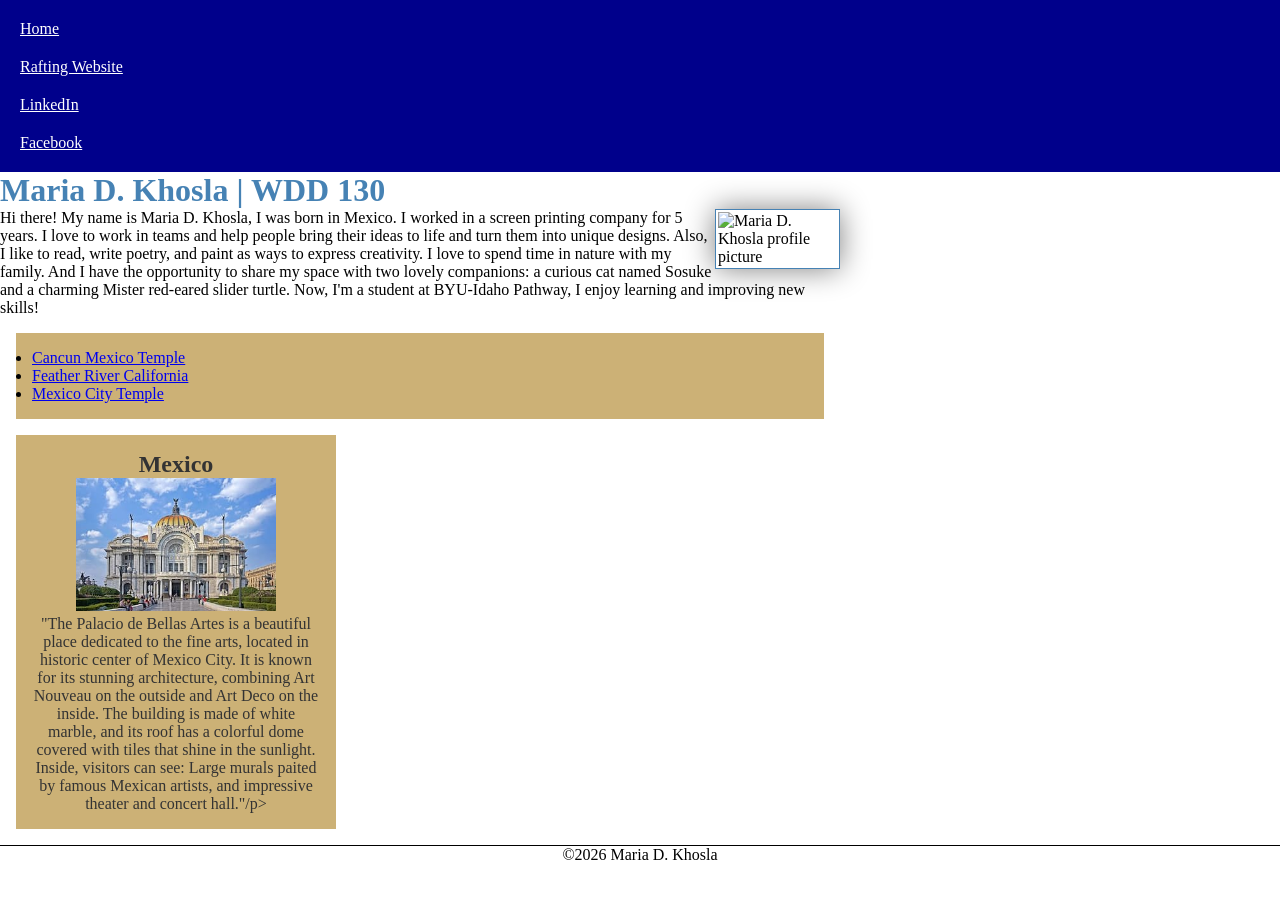
==== week02/index.html @ bf0e04f4 "add index.html and profiledk.jpg" ====
<!DOCTYPE html>
<html lang="en">

<head>
    <meta charset="UTF-8">
    <meta name="viewport" content="width=device-width, initial-scale=1.0">
    <title>Maria D. Khosla | WDD 130</title>
    <meta name="description" content="Maria D. Khosla's BYU-Idaho WDD 130 course home page">
    <meta name="author" content="Maria D. Khosla">
    <link rel="stylesheet" href="styles/styles.css">
</head>

<body>
    <header>
        <nav>
            <a href="#">Home</a>
            <a href="wwr/">Rafting Website</a>
            <a href="https://linkedin.com/in/doris-Khosla" target="_blank">LinkedIn</a>
            <a href="https://facebook.com" target="_blank">Facebook</a>
        </nav>
    </header>
    <main>
        <h1>Maria D. Khosla | WDD 130</h1>
        <img src="week02/images/profiledk.jpg" alt="Maria D. Khosla profile picture" width="200">
        <p>Hi there! My name is Maria D. Khosla, I was born in Mexico. I worked in a screen printing
            company for 5 years. I love to work in teams and help people bring their
            ideas to life and turn them into unique designs. Also, I like to read, write poetry,
            and paint as ways to express creativity. I love to spend time in nature with my family.
            And I have the opportunity to share my space with two lovely companions:
            a curious cat named Sosuke and a charming Mister red-eared slider turtle. Now, I'm a
            student at BYU-Idaho Pathway,
            I enjoy learning and improving new skills!</p>
        <ul class="box">
            <li><a href="https://www.churchofjesuschrist.org/temples/details/cancun-mexico-temple?lang=eng"
                  target="_ blank">Cancun Mexico Temple</a></li>
            <li><a href="https://www.churchofjesuschrist.org/temples/details/feather-river-california-temple?lang=eng"
                  target="=_blank">Feather River California</a></li>
            <li><a href="https://www.churchofjesuschrist.org/temples/details/mexico-city-mexico-temple?lang=eng"
                  target="_blank">Mexico City Temple</a></li>
        </ul>
    </main>
    <aside class="box">
        <h2>Mexico</h2>
        <img src="images/bellasartes.jpg" alt=" Bellas Artes">
        <p>"The Palacio de Bellas Artes is a beautiful place dedicated to the fine arts, located in
            historic center of Mexico City. It is known for its stunning architecture, combining
            Art Nouveau on the outside and Art Deco on the inside. The building is made of white
            marble, and its
            roof has a colorful dome covered with tiles that shine in the sunlight. Inside, visitors
            can see: Large murals paited by famous Mexican artists, and impressive theater and
            concert hall."/p>
    </aside>
    <footer>
        <p> &copy;2026 Maria D. Khosla</p>
    </footer>
</body>

</html>
---- week02/styles/styles.css ----
* {
    margin: 0;
    padding: 0;
    box-sizing: border-box;
}

nav {
    background-color: darkblue;
    padding: 10px;
}

nav a {
    color: white;
    padding: 20px;
}

nav a {
    color: white;
    padding: 10px;
    display: block;

}

h1 {
    color: steelblue;
}

main {
    max-width: 840px;
}

main img {
    width: 125px;
    height: auto;
    border: 1px solid steelblue;
    padding: 2px;
    box-shadow: 0 0 30px gray;
    float: right;

}

p {
    padding: 0;
}

aside {
    width: 20em;
    margin: 1em;
    border: 1px solid rgba(0, 0, 0, 0, .2);
    /*why use rgba instead of hex here? */
    padding: 1em;
    background-color: #eee;
    color: #333;
    text-align: center;
    position: relative;
}

aside img {
    width: 200px;
    height: auto;

}

footer {
    margin-top: 1em;
    border-top: 1px solid #000;
    text-align: center;

}

/* Class Selectors */
.box {
    margin: 1rem;
    padding: 1rem;
    background-color: #ccb176;

}
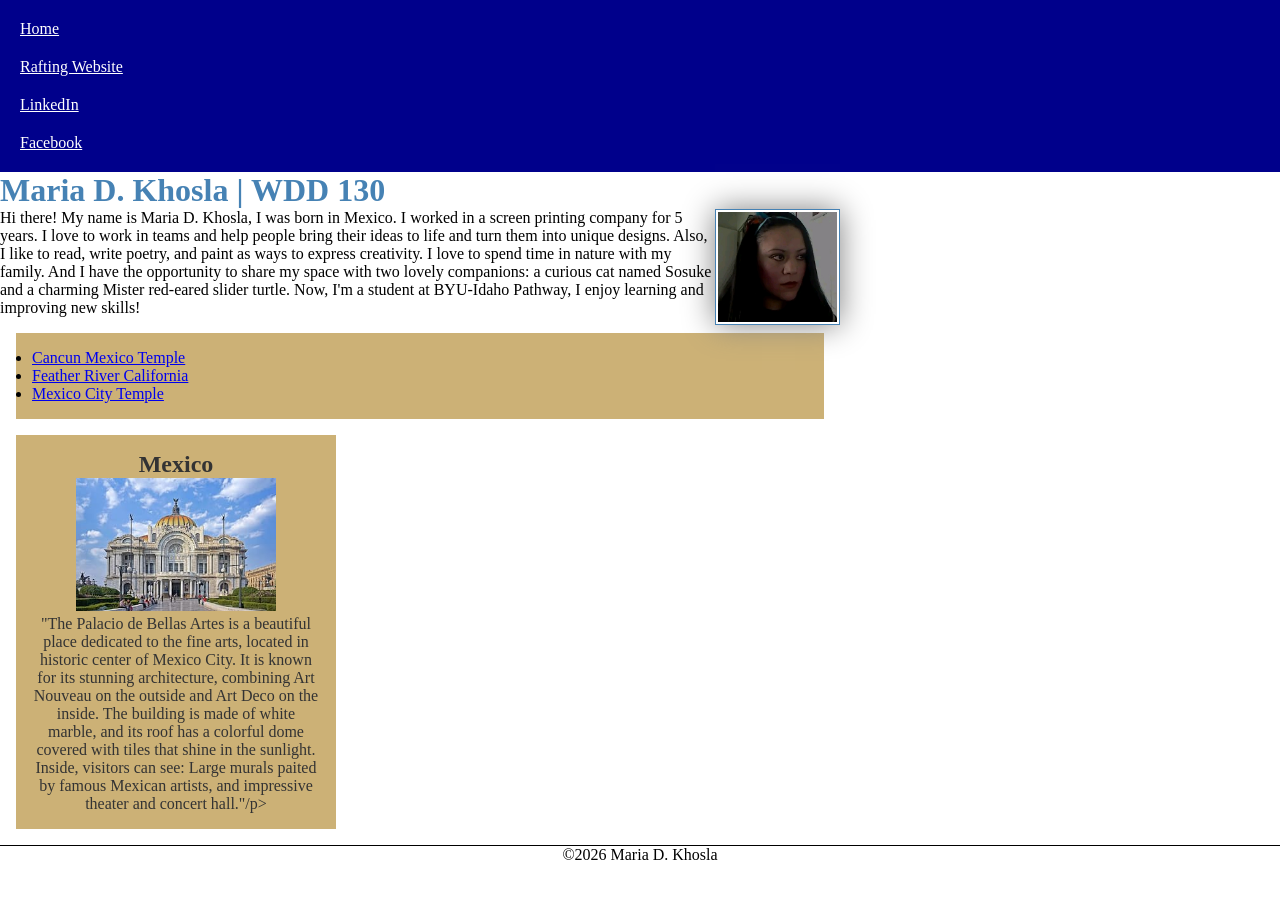
==== commit 37ed5d79: "add a profile image" ====
--- a/week02/index.html
+++ b/week02/index.html
@@ -21,7 +21,7 @@
     </header>
     <main>
         <h1>Maria D. Khosla | WDD 130</h1>
-        <img src="week02/images/profiledk.jpg" alt="Maria D. Khosla profile picture" width="200">
+        <img src="images/profiledk.jpg" alt="Maria D. Khosla profile picture" width="200">
         <p>Hi there! My name is Maria D. Khosla, I was born in Mexico. I worked in a screen printing
             company for 5 years. I love to work in teams and help people bring their
             ideas to life and turn them into unique designs. Also, I like to read, write poetry,
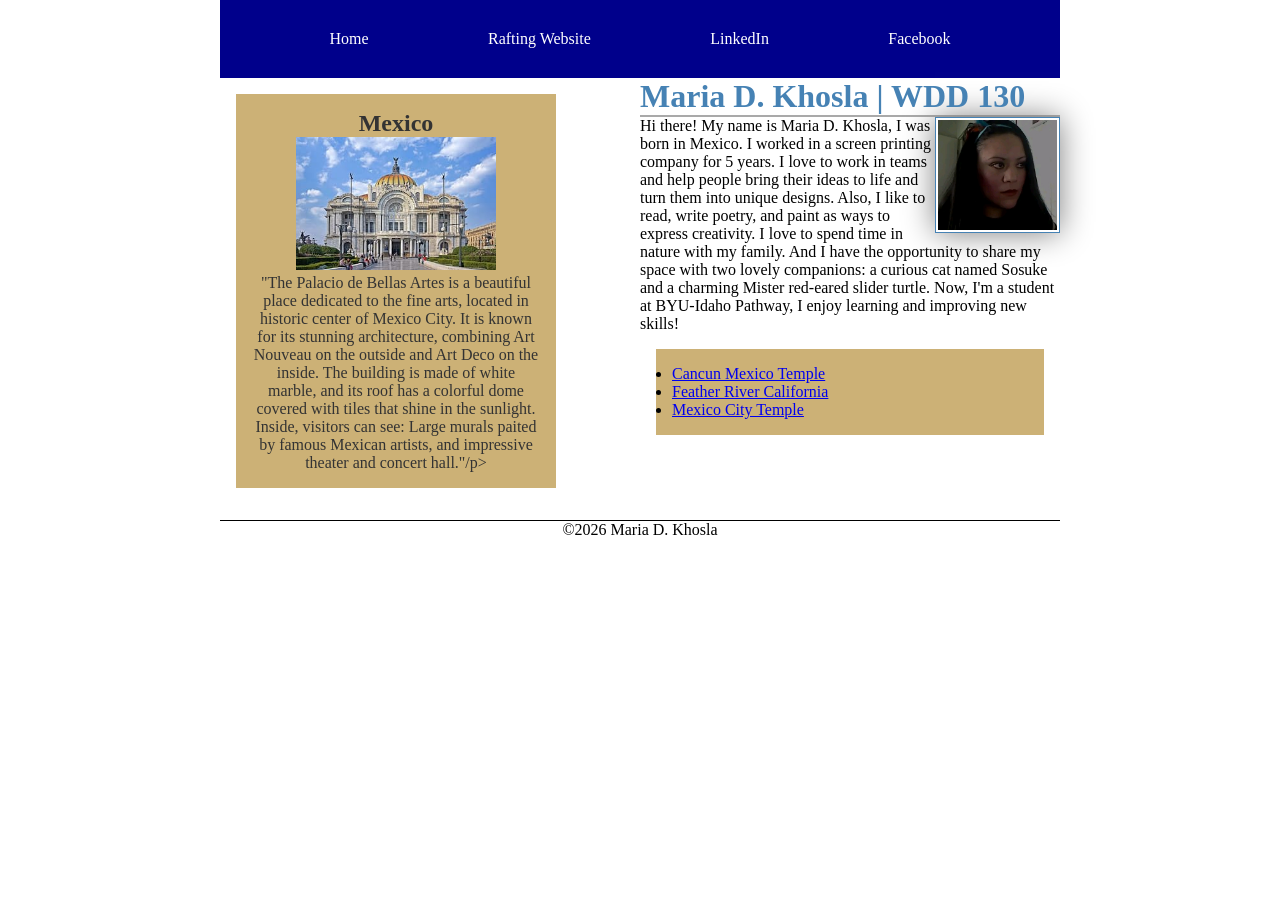
==== commit 0b08ee2b: "add the new changes in the webpage" ====
--- a/week02/index.html
+++ b/week02/index.html
@@ -3,7 +3,7 @@
 
 <head>
     <meta charset="UTF-8">
-    <meta name="viewport" content="width=device-width, initial-scale=1.0">
+    <meta name="viewport" content="width=device-width,initial-scale=1.0">
     <title>Maria D. Khosla | WDD 130</title>
     <meta name="description" content="Maria D. Khosla's BYU-Idaho WDD 130 course home page">
     <meta name="author" content="Maria D. Khosla">
@@ -19,37 +19,43 @@
             <a href="https://facebook.com" target="_blank">Facebook</a>
         </nav>
     </header>
-    <main>
-        <h1>Maria D. Khosla | WDD 130</h1>
-        <img src="images/profiledk.jpg" alt="Maria D. Khosla profile picture" width="200">
-        <p>Hi there! My name is Maria D. Khosla, I was born in Mexico. I worked in a screen printing
-            company for 5 years. I love to work in teams and help people bring their
-            ideas to life and turn them into unique designs. Also, I like to read, write poetry,
-            and paint as ways to express creativity. I love to spend time in nature with my family.
-            And I have the opportunity to share my space with two lovely companions:
-            a curious cat named Sosuke and a charming Mister red-eared slider turtle. Now, I'm a
-            student at BYU-Idaho Pathway,
-            I enjoy learning and improving new skills!</p>
-        <ul class="box">
-            <li><a href="https://www.churchofjesuschrist.org/temples/details/cancun-mexico-temple?lang=eng"
-                  target="_ blank">Cancun Mexico Temple</a></li>
-            <li><a href="https://www.churchofjesuschrist.org/temples/details/feather-river-california-temple?lang=eng"
-                  target="=_blank">Feather River California</a></li>
-            <li><a href="https://www.churchofjesuschrist.org/temples/details/mexico-city-mexico-temple?lang=eng"
-                  target="_blank">Mexico City Temple</a></li>
-        </ul>
-    </main>
-    <aside class="box">
-        <h2>Mexico</h2>
-        <img src="images/bellasartes.jpg" alt=" Bellas Artes">
-        <p>"The Palacio de Bellas Artes is a beautiful place dedicated to the fine arts, located in
-            historic center of Mexico City. It is known for its stunning architecture, combining
-            Art Nouveau on the outside and Art Deco on the inside. The building is made of white
-            marble, and its
-            roof has a colorful dome covered with tiles that shine in the sunlight. Inside, visitors
-            can see: Large murals paited by famous Mexican artists, and impressive theater and
-            concert hall."/p>
-    </aside>
+    <div class="grid">
+        <main>
+            <h1>Maria D. Khosla | WDD 130</h1>
+            <img src="images/profiledk.jpg" alt="Maria D. Khosla profile picture" width="200">
+            <p>Hi there! My name is Maria D. Khosla, I was born in Mexico. I worked in a screen
+                printing
+                company for 5 years. I love to work in teams and help people bring their
+                ideas to life and turn them into unique designs. Also, I like to read, write poetry,
+                and paint as ways to express creativity. I love to spend time in nature with my
+                family.
+                And I have the opportunity to share my space with two lovely companions:
+                a curious cat named Sosuke and a charming Mister red-eared slider turtle. Now, I'm a
+                student at BYU-Idaho Pathway,
+                I enjoy learning and improving new skills!</p>
+            <ul class="box">
+                <li><a href="https://www.churchofjesuschrist.org/temples/details/cancun-mexico-temple?lang=eng"
+                      target="_ blank">Cancun Mexico Temple</a></li>
+                <li><a href="https://www.churchofjesuschrist.org/temples/details/feather-river-california-temple?lang=eng"
+                      target="=_blank">Feather River California</a></li>
+                <li><a href="https://www.churchofjesuschrist.org/temples/details/mexico-city-mexico-temple?lang=eng"
+                      target="_blank">Mexico City Temple</a></li>
+            </ul>
+        </main>
+        <aside class="box">
+            <h2>Mexico</h2>
+            <img src="images/bellasartes.jpg" alt=" Bellas Artes">
+            <p>"The Palacio de Bellas Artes is a beautiful place dedicated to the fine arts, located
+                in
+                historic center of Mexico City. It is known for its stunning architecture, combining
+                Art Nouveau on the outside and Art Deco on the inside. The building is made of white
+                marble, and its
+                roof has a colorful dome covered with tiles that shine in the sunlight. Inside,
+                visitors
+                can see: Large murals paited by famous Mexican artists, and impressive theater and
+                concert hall."/p>
+        </aside>
+    </div>
     <footer>
         <p> &copy;2026 Maria D. Khosla</p>
     </footer>
--- a/week02/styles/styles.css
+++ b/week02/styles/styles.css
@@ -4,29 +4,47 @@
     box-sizing: border-box;
 }
 
+:root {
+    --heading-background-color: darkblue;
+    --heading-textcolor: #fff;
+    --heading-font: Lato, arial, sans, -serif;
+    --padding: 1rem;
+    --border: 1px solid rgb(0 0 0 /0.1);
+}
+
+header,
+.grid,
+footer {
+    max-width: 840px;
+    margin: 0 auto;
+}
+
 nav {
     background-color: darkblue;
     padding: 10px;
+    display: flex;
+    justify-content: space-evenly;
+    align-items: center;
 }
 
 nav a {
     color: white;
+    display: block;
     padding: 20px;
-}
-
-nav a {
-    color: white;
-    padding: 10px;
-    display: block;
+    text-decoration: none;
+    font-family: Georgia, 'Times New Roman', Times, serif;
 
 }
 
 h1 {
     color: steelblue;
+    border-bottom: 2px solid darkgray;
 }
 
 main {
     max-width: 840px;
+    grid-column: 2/3;
+
 }
 
 main img {
@@ -51,6 +69,8 @@
     padding: 1em;
     background-color: #eee;
     color: #333;
+    grid-column: 1/2;
+    grid-row: 1/2;
     text-align: center;
     position: relative;
 }
@@ -74,4 +94,10 @@
     padding: 1rem;
     background-color: #ccb176;
 
+}
+
+.grid {
+    display: grid;
+    grid-template-columns: 1fr 1fr;
+
 }
